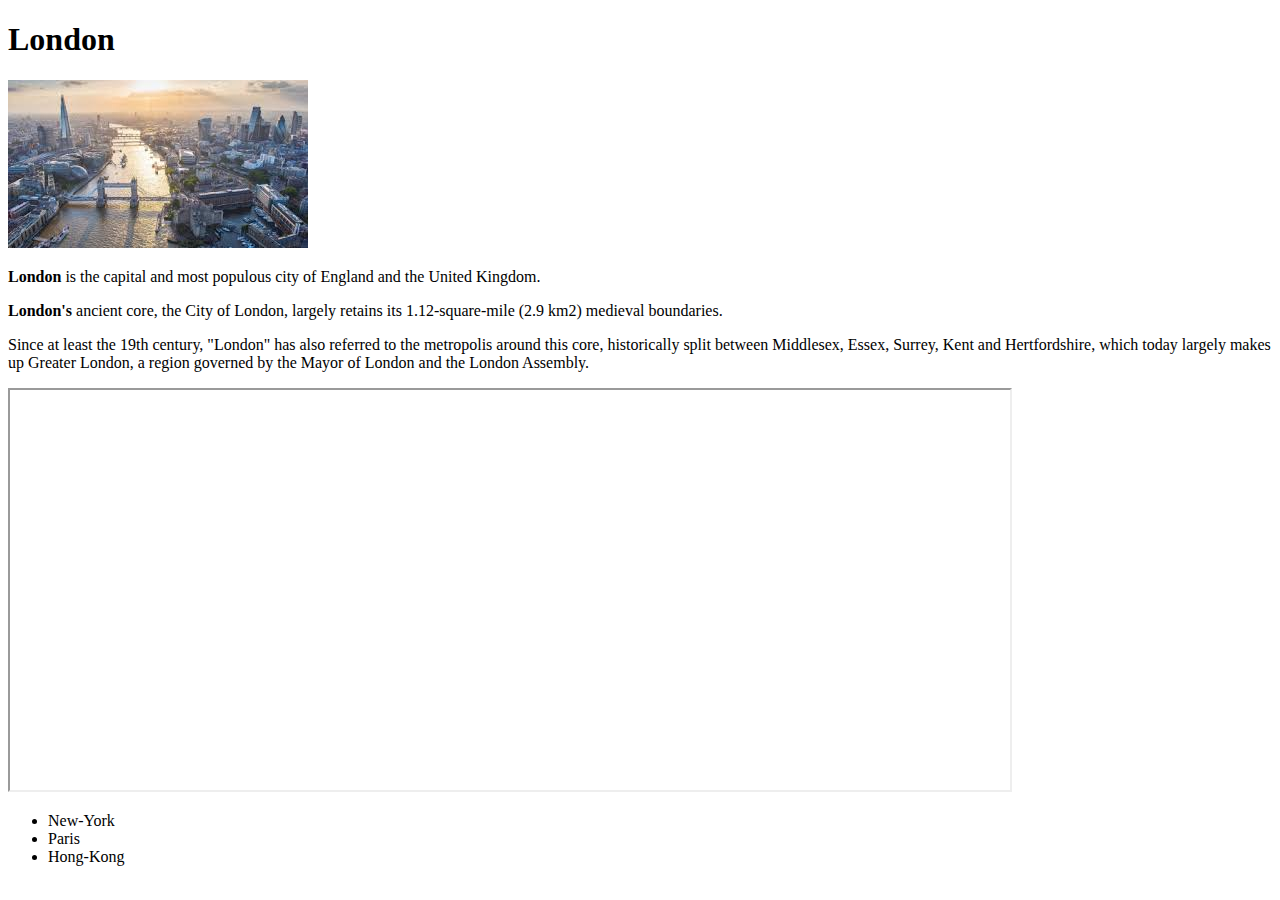
==== labwork_131/New Text Document.html @ dfa78639 "first commit" ====
<!DOCTYPE html>
<html>
	<head>
	<title>London</title>
	</head>
	<body>
	<h1>London</h1>
	<img src="pic.jpg"/>
		<p><b>London</b> is the capital and most populous city of England and the United Kingdom.</p>
		<p><b>London's</b> ancient core, the City of London, largely retains its 1.12-square-mile (2.9 km2) medieval boundaries.</p>
		<p>Since at least the 19th century, "London" has also referred to the metropolis around this core, 
		historically split between Middlesex, Essex, Surrey, Kent and Hertfordshire, which today largely makes up Greater London, 
		a region governed by the Mayor of London and the London Assembly.</p>
			
		</p>
		<iframe src="https://en.wikipedia.org/wiki/London" width="1000px" height="400px"></iframe>
		<ul>
			<li>New-York</li>
			<li>Paris</li>
			<li>Hong-Kong</li>
		</ul>
		
		
		
	<body>
</html>
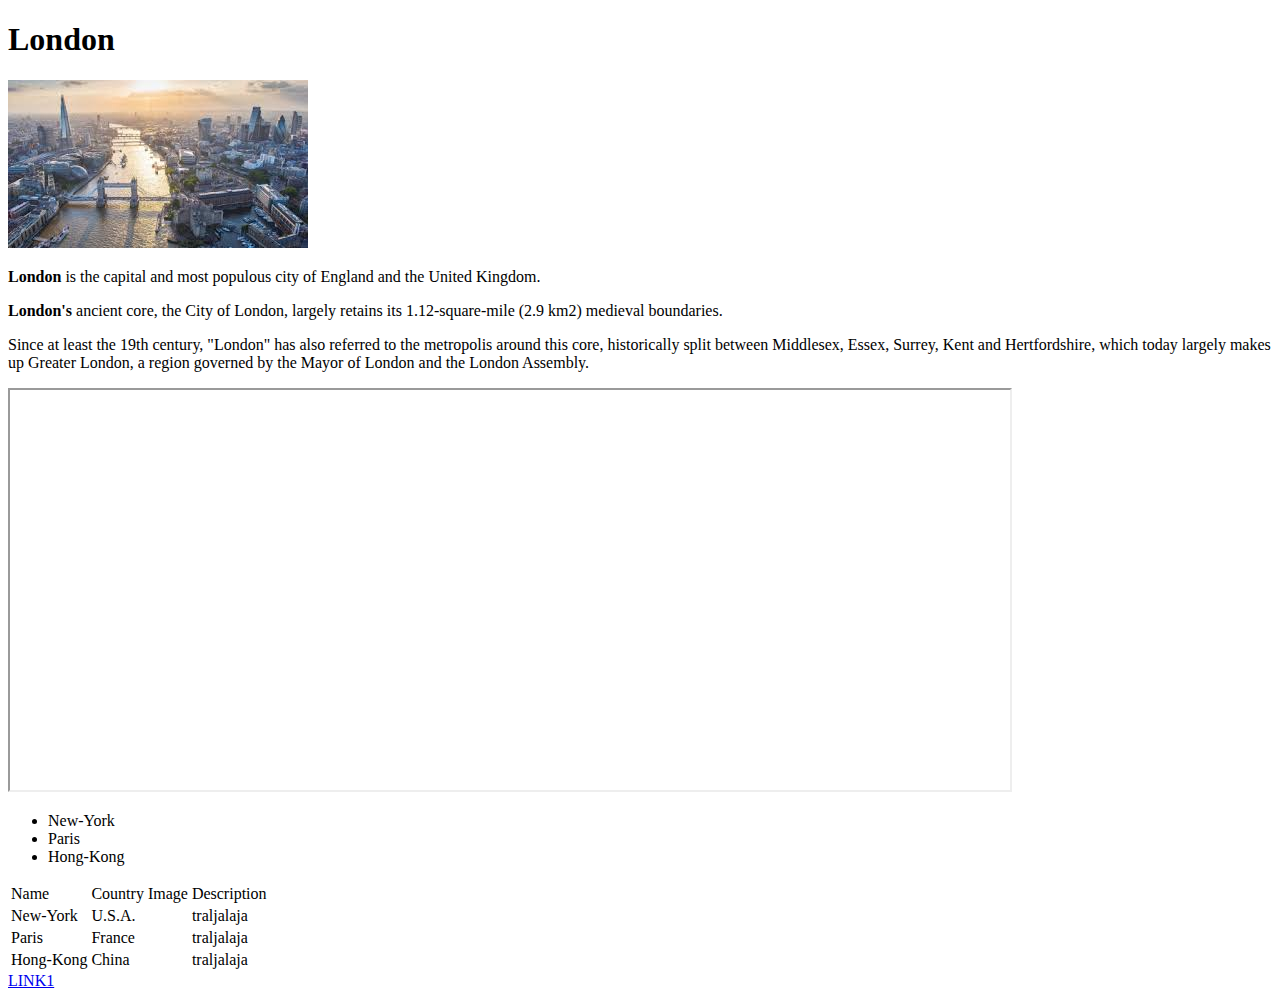
==== commit cae73617: "second commit" ====
--- a/labwork_131/New Text Document.html
+++ b/labwork_131/New Text Document.html
@@ -20,7 +20,33 @@
 			<li>Hong-Kong</li>
 		</ul>
 		
+		<table>
+			<tr>
+				<td>Name</td>
+				<td>Country</td>
+				<td>Image</td>
+				<td>Description</td>
+			</tr>
+			<tr>
+				<td>New-York</td>
+				<td>U.S.A.</td>
+				<td><img src=""></td>
+				<td>traljalaja</td>
+			</tr>
+			<tr>
+				<td>Paris</td>
+				<td>France</td>
+				<td><img src=""></td>
+				<td>traljalaja</td>
+			<tr>
+				<td>Hong-Kong</td>
+				<td>China</td>
+				<td><img src=""></td>
+				<td>traljalaja</td>
+			</tr>
 		
 		
+		</table>
+		<a href="http://giantenemylabs.com/asdad"> LINK1 </a>
 	<body>
 </html>
